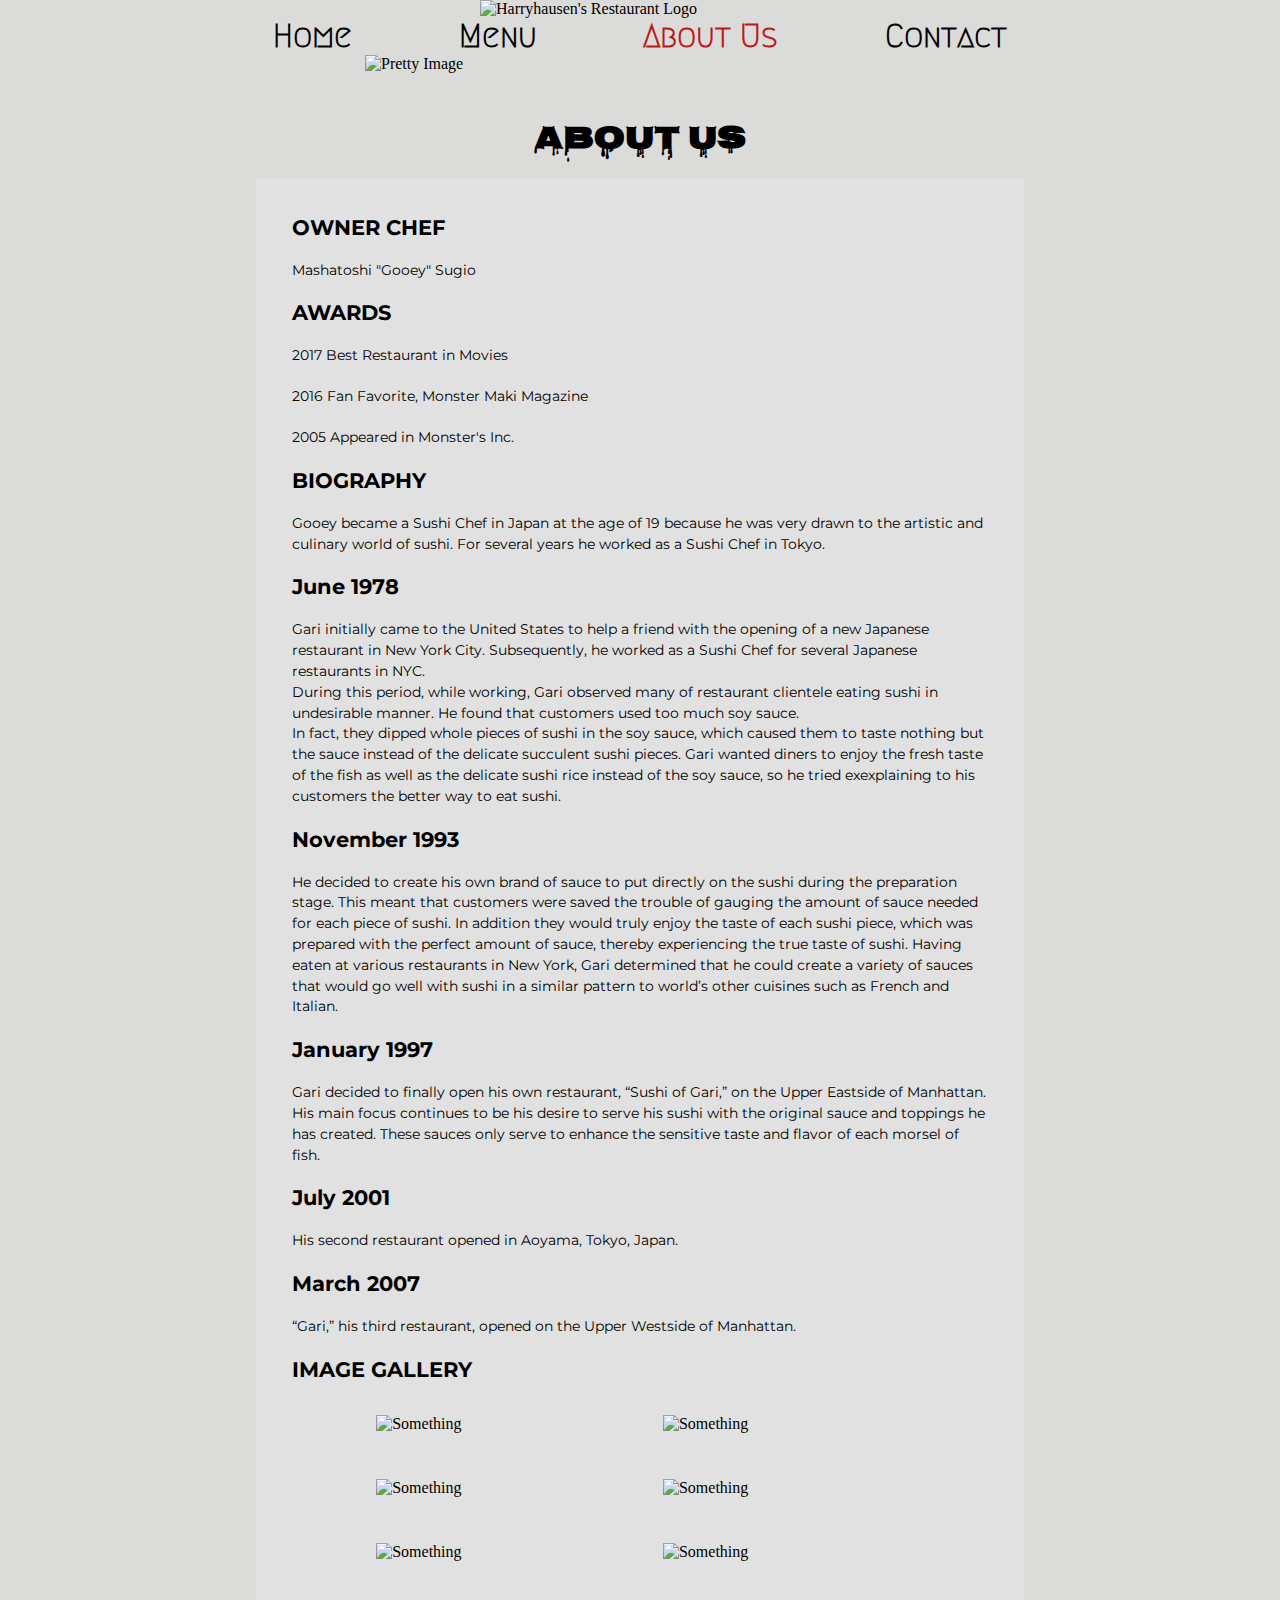
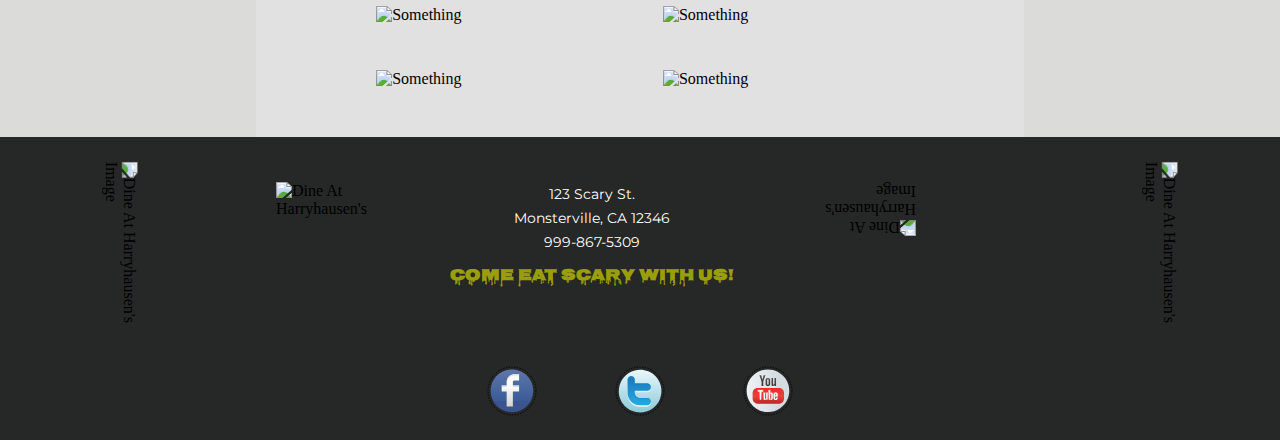
==== about.html @ b260f3a6 "Add JQ and CSS for all plugins to all pages in head and body end" ====
<!doctype html>
<html lang="en">
<head>
    <meta charset="utf-8">
    <title>Harryhausen's Restaurant</title>
    <meta name="description" content="">
    <link rel="stylesheet" href="css/vendor/normalize.min.css">
    <link rel="stylesheet" href="css/main.css">
    <meta name="viewport" content="width=device-width, initial-scale=1">
    <link href="https://fonts.googleapis.com/css?family=Megrim|Montserrat:400,700,800|Nosifer" rel="stylesheet">
    <!-- ToolTipster Plugin CSS -->
    <link rel="stylesheet" type="text/css" href="css/tooltipster.bundle.min.css" />
    <link rel="stylesheet" type="text/css" href="css/tooltipster-sideTip-light.min.css" />
    <!-- Elevator Plugin CSS -->
    <link rel="stylesheet" href="css/jquery.elevator.css">
</head>
<body>
    <div id="sitecontainer">
        <header class="parallax">
            <h1>About Harryhausen's</h1>
            <img src="img/hhlogo.svg" class="hhlogo" alt="Harryhausen's Restaurant Logo" title="Harryhausen's Restaurant Logo">
            <nav>
                <h2>Page Navigation</h2>
                <ul>
                    <li><a href="index.html">Home</a></li>
                    <li><a href="menu.html">Menu</a></li>
                    <li><a href="about.html" id="activeNav">About Us</a></li>
                    <li><a href="contact.html">Contact</a></li>
                </ul>
            </nav>
            <img src="img/monster-maki-sunrise.svg" class="headerImage" alt="Pretty Image" title="Pretty Image">
        </header>
        <section id="sectioncontainer" class="clearfix">
            <h2>About Us</h2>
            <article class="about-container" id="test">
                <main id="backstretch-image"></main>
                <h3>OWNER CHEF</h3>
                <p>Mashatoshi "Gooey" Sugio</p>
                <h3>AWARDS</h3>
                <p>2017 Best Restaurant in Movies</p>
                <p>2016 Fan Favorite, Monster Maki Magazine</p>
                <p>2005 Appeared in Monster's Inc.</p>
                <h3>BIOGRAPHY</h3>
                <p>Gooey became a Sushi Chef in Japan at the age of 19 because he was very drawn to the artistic and culinary world of sushi. For several years he worked as a Sushi Chef in Tokyo.</p>
                <h3>June 1978</h3>
                <p>Gari initially came to the United States to help a friend with the opening of a new Japanese restaurant in New York City. Subsequently, he worked as a Sushi Chef for several Japanese restaurants in NYC. <br/>During this period, while working, Gari observed many of restaurant clientele eating sushi in undesirable manner. He found that customers used too much soy sauce. <br/>In fact, they dipped whole pieces of sushi in the soy sauce, which caused them to taste nothing but the sauce instead of the delicate succulent sushi pieces. Gari wanted diners to enjoy the fresh taste of the fish as well as the delicate sushi rice instead of the soy sauce, so he tried exexplaining to his customers the better way to eat sushi.</p>
                <h3>November 1993</h3>
                <p>He decided to create his own brand of sauce to put directly on the sushi during the preparation stage. This meant that customers were saved the trouble of gauging the amount of sauce needed for each piece of sushi. In addition they would truly enjoy the taste of each sushi piece, which was prepared with the perfect amount of sauce, thereby experiencing the true taste of sushi. Having eaten at various restaurants in New York, Gari determined that he could create a variety of sauces that would go well with sushi in a similar pattern to world’s other cuisines such as French and Italian.</p>
                <h3>January 1997</h3>
                <p>Gari decided to finally open his own restaurant, “Sushi of Gari,” on the Upper Eastside of Manhattan. His main focus continues to be his desire to serve his sushi with the original sauce and toppings he has created. These sauces only serve to enhance the sensitive taste and flavor of each morsel of fish.</p>
                <h3>July 2001</h3>
                <p>His second restaurant opened in Aoyama, Tokyo, Japan.</p>
                <h3>March 2007</h3>
                <p>“Gari,” his third restaurant, opened on the Upper Westside of Manhattan.</p>
            <h3>IMAGE GALLERY</h3>
            <div class="image-gallery clearfix">
              <img src="img/gallery/image1.svg" alt="Something" title="Something"/>
              <img src="img/gallery/image8.svg" alt="Something" title="Something"/>
              <img src="img/gallery/image3.svg" alt="Something" title="Something"/>
              <img src="img/gallery/image10.svg" alt="Something" title="Something"/>
              <img src="img/gallery/image5.svg" alt="Something" title="Something"/>
              <img src="img/gallery/image6.svg" alt="Something" title="Something"/>
              <img src="img/gallery/image7.svg" alt="Something" title="Something"/>
              <img src="img/gallery/image2.svg" alt="Something" title="Something"/>
              <img src="img/gallery/image9.svg" alt="Something" title="Something"/>
              <img src="img/gallery/image4.svg" alt="Something" title="Something"/>
            </div>
            </article>
        </section>
        <footer id="footercontainer" class="clearfix">
            <img src="img/eyeballchopsticks.svg" alt="Dine At Harryhausen's Image" title="Dine At Harryhausen's Image" class="footer-chop-one wiggler">
            <img src="img/eyeballchopsticks.svg" alt="Dine At Harryhausen's" title="Dine At Harryhausen's" class="footer-chop-two" >
            <div id="address">
                <p>123 Scary St.</p>
                <p>Monsterville, CA 12346</p>
                <p>999-867-5309</p>
                <h2>Come eat scary with us!</h2>
            </div>
            <img src="img/eyeballchopsticks.svg" alt="Dine At Harryhausen's Image" title="Pretty Image" class="footer-chop-three">
            <img src="img/eyeballchopsticks.svg" alt="Dine At Harryhausen's Image" title="Dine At Harryhausen's Image" class="wiggler footer-chop-four" >
            <div class="social-media-container">
                <div class="social-media">
                      <img src="img/social-media/sm-facebook.svg" alt="Facebook Logo" title="Facebook Logo" class="sm-logo">
                </div>
                <div class="social-media">
                      <img src="img/social-media/sm-twitter.svg" alt="Twitter Logo" title="Twitter Logo" class="sm-logo">
                </div>
                <div class="social-media">
                      <img src="img/social-media/sm-youtube.svg" alt="YouTube Logo" title="TouTube Logo" class="sm-logo">
                </div>
            </div>
        </footer>
    </div>
    <script type="text/javascript" src="js/jquery-3.2.1.min.js"></script>
    <script type="text/javascript" src="js/tooltipster.bundle.min.js"></script>
    <script type="text/javascript" src="js/jquery.backstretch.js"></script>
    <script src="js/jquery.elevator.js"></script>
    <script src="js/main.js"></script>
</body>
</html>
---- css/main.css ----
/* TABLE OF CONTENTS
1.0 STYLING REMINDERS
2.0 DOCUMENT SETUP
3.0 NAVIGATION STYLING
    3.1 GENERAL ELEMENT STYLING
4.0 HEADER STYLING
5.0 SECTIONS STYLING
6.0 FOOTER STYLING
7.0 MEDIA QUERIES

/* SECTION  1.0 ----------------------------- */

/* STYLING REMINDERS ----------------------------- */

/* DOCUMENT COLORS:::
Green						9a9e08     9a9e08
Light Green			cad309    202	211	9
Red							bc1919    188 25 25
Grey						dbdbda    219 219 218
Dark Grey
#262727

FONTS:::
Menu
font-family: 'Megrim', cursive;
Heads
font-family: 'Nosifer', cursive;
Headlines and p:
font-family: 'Montserrat', sans-serif;
*/

/* SECTION  2.0 ----------------------------- */

/* DOCUMENT SETUP ----------------------------- */
* {
    margin: 0;
    padding: 0;
    border: 0;
}

html {
    box-sizing: border-box;
}

*,
*::before,
*::after {
    box-sizing: inherit;
}

article,
aside,
details,
figcaption,
figure,
footer,
header,
main,
nav,
section,
summary {
    display: block;
}

article,
aside,
details,
figcaption,
figure,
main,
nav,
section,
summary,
div {
    margin: 0;
}

#sitecontainer {
    max-width: 1300px;
    margin: auto;
}

/* CLEAR FIX */
.clearfix::after {
    content: ' ';
    clear: both;
    display: block;
}

/* BUTTON STYLING */
.button {
    display: block;
    margin: auto;
    padding: 16px 32px;
    text-align: center;
    text-decoration: none;
    font-size: 1rem;
    font-family: 'Nosifer', cursive;
    -webkit-transition-duration: 0.4s; /* Safari */
    -moz-transition-duration: 0.4s; /* Safari */
    transition-duration: 0.4s;
    cursor: pointer;
}

.buttonappearance {
    background-color: #bc1919;
    color: white;
    border: 2px solid #bc1919;
}

.buttonappearance:hover {
    background-color: rgb(232, 107, 90);
    box-shadow: 0 4px 8px 0 rgba(0, 0, 0, 0.7);
}

.formbutton {
    width: 100%;
}

/* LINK ATTRIBUTES */
a {
    text-decoration: none;
}

a:link,
a:visited {
    color: #9a9e08;
}

a:hover,
a:active {
    color: #bc1919;
}

#activeNav {
    color: #bc1919;
}

/* Paragraph link hover background color
https://www.w3schools.com/cssref/tryit.asp?filename=trycss_sel_hover_more */

p a:link {
    color: black;
    border-bottom: 3px solid #bc1919;
}

p a:hover,
p a:active {
    color: white;
    background-color: rgb(187, 25, 25);
    -webkit-transform: scaleX(0);
    transform: scaleX(0);
    -webkit-transition: all 0.3s ease-in-out 0s;
    transition: all 0.3s ease-in-out 0s;
}

.menuContainer p a:link {
    color: white;
}

/* SECTION  3.0 ----------------------------- */

/* NAVIGATION STYLING ----------------------------- */

/* Menu underline effect  http://tobiasahlin.com/blog/css-trick-animating-link-underlines/  */
nav ul li a {
    position: relative;
}

nav ul li a::before {
    content: "";
    position: absolute;
    width: 100%;
    height: 3px;
    bottom: -5px;
    left: 0;
    background-color: #bc1919;
    visibility: hidden;
    -webkit-transform: scaleX(0);
    transform: scaleX(0);
    -webkit-transition: all 0.3s ease-in-out 0s;
    transition: all 0.3s ease-in-out 0s;
}

nav ul li a:hover::before {
    visibility: visible;
    -webkit-transform: scaleX(1);
    transform: scaleX(1);
}

/* FONTS */
.onHoverRed {
    color: red;
}

nav ul li a {
    font-family: 'Megrim', cursive;
    font-weight: bolder;
    font-size: 2rem;
}

nav ul li a:link,
nav ul li a:visited {
    color: black;
}

/* SECTION  3.1 ----------------------------- *
/
/* GENERAL ELEMENT STYLING ----------------------------- */

header h1 {
    display: none;
    font-family: 'Montserrat', sans-serif;
}

h1 {
    text-align: center;
    font-family: 'Montserrat', sans-serif;
    font-size: 2.4rem;
}

h2 {
    font-size: 2rem;
    padding: 10px;
    font-family: 'Nosifer', cursive;
    text-align: center;
}

nav h2 {
    display: none;
}

h3 {
    font-size: 1.3rem;
    font-family: 'Montserrat', sans-serif;
    padding: 10px;
}

h4 {
    font-size: 1rem;
    font-family: 'Montserrat', sans-serif;
    padding: 10px 10px 0 10px;
}

p,
time {
    font-family: 'Montserrat', sans-serif;
    padding: 10px;
    font-size: 0.9rem;
    line-height: 1.3rem;
}

/* SECTION  4.0 ----------------------------- *
/
/* HEADER STYLING ----------------------------- */
html {
    background-color: #dbdbda;
}

/* Parallax instructions:
https://www.w3schools.com/howto/howto_css_parallax.asp */

.parallax {
    background-image: url('../img/woodbackground.png');
    width: 100%;
    padding-bottom: 15px;

    /* Create the parallax scrolling effect */
    background-attachment: fixed;
}

nav ul li {
    text-align: center;
    list-style: none;
}

nav ul li a {
    text-decoration: none;
    color: black;
}

nav ul li a:hover {
    color: #bc1919;
}

.hhlogo {
    display: block;
    margin: auto;
    width: 100%;
    max-width: 320px;
}

.headerImage {
    display: block;
    margin: auto;
    width: 100%;
    max-width: 550px;
}

.hide {
    display: none;
}

.show {
    display: block;
    margin: auto;
    width: 100%;
    max-width: 550px;
}

/* SECTION  5.0 ----------------------------- */

/* SECTIONS STYLING ----------------------------- */

/* MENU */
.menuContainer {
    background-color: rgb(140, 140, 140);
    color: #9a9e08;
}

.menuContainer article {
    background-color: transparent;
    color: rgb(255, 255, 250);
}


#sectioncontainer {
    margin: auto;
    padding-top: 15px;
}

section article {
    background-color: rgb(225, 225, 225);
    width: 100%;
    padding: 2%;
}

section article img {
    width: 63%;
    display: block;
    margin: auto;
}

.reserve-div {
    margin: 2%;
}

/* MAP */
iframe {
    -webkit-filter: grayscale(70%);
    filter: grayscale(70%);
}

iframe:nth-of-type(1) {
    display: block;
    margin: auto;
}

iframe:nth-of-type(2) {
    display: none;
}

/* FORM  */
input {
    padding: 1rem 0;
    border: 1px solid #cccccc;
    width: 100%;
    display: block;
    font-family: 'Montserrat', sans-serif;
    color: #bc1919;
}

/* IMAGE GALLERY */
.image-gallery {
    width: 100%;
}
.about-container img {
    width: 80%;
    padding: 4%;
    display: block;
    margin: auto;
}

/* SECTION  6.0 ----------------------------- */

/* FOOTER STYLING ----------------------------- */
#footercontainer {
    padding: 20px;
}

footer {
    background-color: #262727;
    position: relative;
}

#address {
    width: 60%;
    float: left;
    display: block;
    margin: 2% auto;
}

footer p {
    color: white;
    text-align: center;
    line-height: 4px;
    font-size: 0.6rem;
}

footer h2 {
    font-size: 1rem;
    color: white;
    line-height: 25px;
    color: #9a9e08;
}

.footer-chop-one {
    width: 20%;
    max-width: 200px;
    float: left;
    padding: 7% 0;
    -ms-transform: rotate(90deg); /* IE 9 */
    -webkit-transform: rotate(90deg); /* Chrome, Safari, Opera */
    transform: rotate(90deg);
}

.footer-chop-two {
    display: none;
    width: 0%;
}

.footer-chop-three {
    display: none;
    width: 0%;
    -ms-transform: rotate(180deg); /* IE 9 */
    -webkit-transform: rotate(180deg); /* Chrome, Safari, Opera */
    transform: rotate(180deg);
}

.footer-chop-four {
    width: 20%;
    max-width: 200px;
    float: right;
    padding: 7% 0;
    -ms-transform: rotate(90deg); /* IE 9 */
    -webkit-transform: rotate(90deg); /* Chrome, Safari, Opera */
    transform: rotate(90deg);
}
.social-media-container {
    clear: both;
    text-align: center;
}

.social-media {
    display: inline;
    width: 33%;
}

.sm-logo {
    width: 17%;
    margin: 0 3%;
}

/* WIGGLER https://harrybailey.com/2011/09/css3-element-wiggle-with-keyframes/ */

/* safari and chrome */
@-webkit-keyframes wiggle {
    0% {-webkit-transform: rotate(94deg);}
    50% {-webkit-transform: rotate(90deg);}
    100% {-webkit-transform: rotate(94deg);}
}

/* firefox */
@-moz-keyframes wiggle {
    0% {-moz-transform: rotate(94deg);}
    50% {-moz-transform: rotate(90deg);}
    100% {-moz-transform: rotate(94deg);}
}

/* anyone brave enough to implement the ideal method */
@keyframes wiggle {
    0% {transform: rotate(94deg);}
    50% {transform: rotate(90deg);}
    100% {transform: rotate(94deg);}
}

.wiggler:hover {
    -webkit-animation: wiggle 0.3s infinite;
    -moz-animation: wiggle 0.3s infinite;
    animation: wiggle 0.3s infinite;
}

/* SECTION  7.0 ----------------------------- */

/* MEDIA QUERIES ----------------------------- */
@media (min-width: 500px) {

    /* CLEAR FIX */

    .clearfix::after {
        content: ' ';
        clear: both;
        display: block;
    }
    article div {
        float: left;
        width: 50%;
    }
    figure {
        display: block;
        margin: auto;
        width: 50%;
        float: left;
    }
    .contactUs figure img {
        width: 64%;
    }
    .image-gallery img {
        width: 70%;
    }
    .sm-logo {
        width: 10%;
    }
}
@media (min-width: 615px) {
    .contactUs h2, .reservations h2 {
        font-size: 2vw;
    }
    section article {
        width: calc(100% / 3 - 2%);
        margin: 10px 1%;
        float: left;
    }
    .image-gallery {
        display: block;
        margin: auto;
    }
    .about-container,
    .image-gallery {
        width: 80%;
        float: none;
        margin: auto;
    }
    .image-gallery img {
        float: left;
        width: 50%;
    }
    .menuContainer article {
        width: calc(100% / 2 - 2%);
        margin: 10px 1%;
        float: left;
    }
    .menuContainer article:nth-child(even) {
        border-right: #9a9e08 solid 1px;
    }
    .reserve-div {
        clear: both;
    }
    footer p {
        font-size: 0.9rem;
    }
    nav ul li {
        display: inline;
        padding: 5px 4%;
    }
    ul {
        text-align: center;
    }
    .sm-logo {
        width: 6%;
    }
}
@media (min-width: 900px) {
    iframe:nth-of-type(1) {
        display: none;
    }
    iframe:nth-of-type(2) {
        display: block;
    }
    .about-container {
        width: 60%;
    }

    .contactUs figure img {
        width: 100%;
    }
}
@media (min-width: 1000px) {
    .footer-chop-two {
        display: block;
        position: absolute;
        width: 10%;
        max-width: 200px;
        margin: 2% 20%;
    }
    .footer-chop-three {
        display: block;
        position: absolute;
        width: 10%;
        max-width: 200px;
        float: right;
        margin: 2% 60%;
    }
    .sm-logo {
        width: 4%;
    }
}
@media (min-width: 1600px) {
    .contactUs h2, .reservations h2 {
        font-size: 1.5vw;
    }
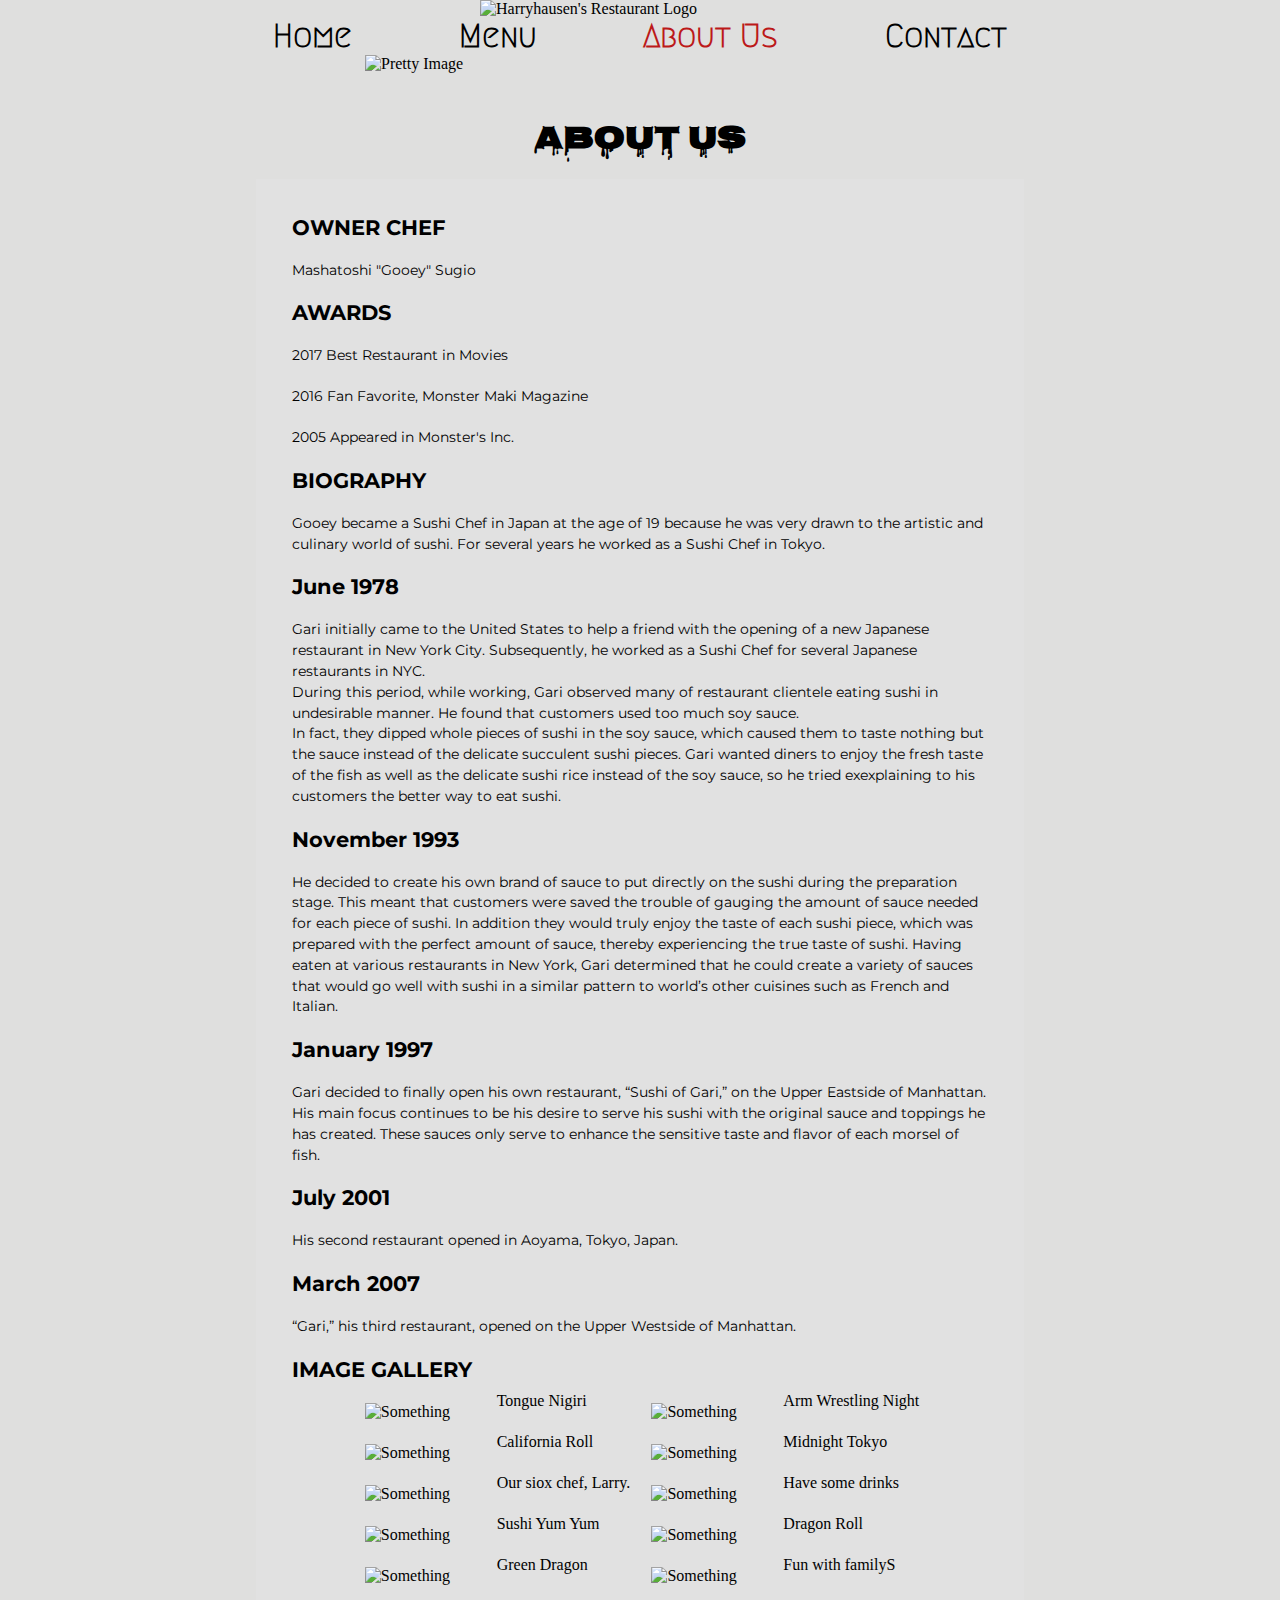
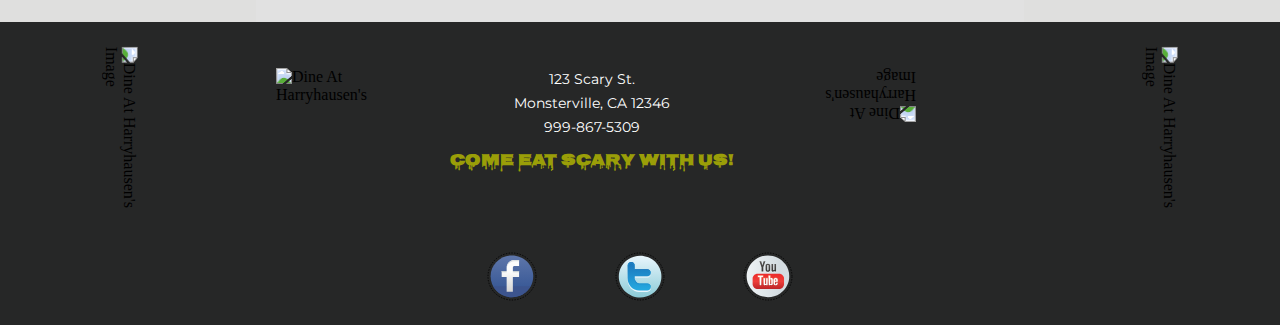
==== commit 86c5e721: "Fix indentation about page" ====
--- a/about.html
+++ b/about.html
@@ -52,19 +52,49 @@
                 <p>His second restaurant opened in Aoyama, Tokyo, Japan.</p>
                 <h3>March 2007</h3>
                 <p>“Gari,” his third restaurant, opened on the Upper Westside of Manhattan.</p>
-            <h3>IMAGE GALLERY</h3>
-            <div class="image-gallery clearfix">
-              <img src="img/gallery/image1.svg" alt="Something" title="Something"/>
-              <img src="img/gallery/image8.svg" alt="Something" title="Something"/>
-              <img src="img/gallery/image3.svg" alt="Something" title="Something"/>
-              <img src="img/gallery/image10.svg" alt="Something" title="Something"/>
-              <img src="img/gallery/image5.svg" alt="Something" title="Something"/>
-              <img src="img/gallery/image6.svg" alt="Something" title="Something"/>
-              <img src="img/gallery/image7.svg" alt="Something" title="Something"/>
-              <img src="img/gallery/image2.svg" alt="Something" title="Something"/>
-              <img src="img/gallery/image9.svg" alt="Something" title="Something"/>
-              <img src="img/gallery/image4.svg" alt="Something" title="Something"/>
-            </div>
+                <h3>IMAGE GALLERY</h3>
+                <div class="image-gallery clearfix">
+                    <figure>
+                        <img src="img/gallery/image1.svg" alt="Something" title="Something"/>
+                        <figcaption>Tongue Nigiri</figcaption>
+                    </figure>
+                    <figure>
+                        <img src="img/gallery/image8.svg" alt="Something" title="Something"/>
+                        <figcaption>Arm Wrestling Night</figcaption>
+                    </figure>
+                    <figure>
+                        <img src="img/gallery/image2.svg" alt="Something" title="Something"/>
+                        <figcaption>California Roll</figcaption>
+                    </figure>
+                    <figure>
+                        <img src="img/gallery/image3.svg" alt="Something" title="Something"/>
+                        <figcaption>Midnight Tokyo</figcaption>
+                    </figure>
+                    <figure>
+                        <img src="img/gallery/image4.svg" alt="Something" title="Something"/>
+                        <figcaption>Our siox chef, Larry.</figcaption>
+                    </figure>
+                    <figure>
+                        <img src="img/gallery/image5.svg" alt="Something" title="Something"/>
+                        <figcaption>Have some drinks</figcaption>
+                    </figure>
+                    <figure>
+                        <img src="img/gallery/image6.svg" alt="Something" title="Something"/>
+                        <figcaption>Sushi Yum Yum</figcaption></figcaption>
+                    </figure>
+                    <figure>
+                        <img src="img/gallery/image7.svg" alt="Something" title="Something"/>
+                        <figcaption>Dragon Roll</figcaption>
+                    </figure>
+                    <figure>
+                        <img src="img/gallery/image9.svg" alt="Something" title="Something"/>
+                        <figcaption>Green Dragon</figcaption>
+                    </figure>
+                    <figure>
+                        <img src="img/gallery/image10.svg" alt="Something" title="Something"/>
+                        <figcaption>Fun with familyS</figcaption>
+                    </figure>
+                </div>
             </article>
         </section>
         <footer id="footercontainer" class="clearfix">
@@ -80,13 +110,13 @@
             <img src="img/eyeballchopsticks.svg" alt="Dine At Harryhausen's Image" title="Dine At Harryhausen's Image" class="wiggler footer-chop-four" >
             <div class="social-media-container">
                 <div class="social-media">
-                      <img src="img/social-media/sm-facebook.svg" alt="Facebook Logo" title="Facebook Logo" class="sm-logo">
+                    <img src="img/social-media/sm-facebook.svg" alt="Facebook Logo" title="Facebook Logo" class="sm-logo">
                 </div>
                 <div class="social-media">
-                      <img src="img/social-media/sm-twitter.svg" alt="Twitter Logo" title="Twitter Logo" class="sm-logo">
+                    <img src="img/social-media/sm-twitter.svg" alt="Twitter Logo" title="Twitter Logo" class="sm-logo">
                 </div>
                 <div class="social-media">
-                      <img src="img/social-media/sm-youtube.svg" alt="YouTube Logo" title="TouTube Logo" class="sm-logo">
+                    <img src="img/social-media/sm-youtube.svg" alt="YouTube Logo" title="TouTube Logo" class="sm-logo">
                 </div>
             </div>
         </footer>
--- a/css/main.css
+++ b/css/main.css
@@ -78,6 +78,7 @@
 #sitecontainer {
     max-width: 1300px;
     margin: auto;
+    background-color: rgba(219, 219, 218, 0.9);
 }
 
 /* CLEAR FIX */
@@ -253,10 +254,6 @@
 /* SECTION  4.0 ----------------------------- *
 /
 /* HEADER STYLING ----------------------------- */
-html {
-    background-color: #dbdbda;
-}
-
 /* Parallax instructions:
 https://www.w3schools.com/howto/howto_css_parallax.asp */
 
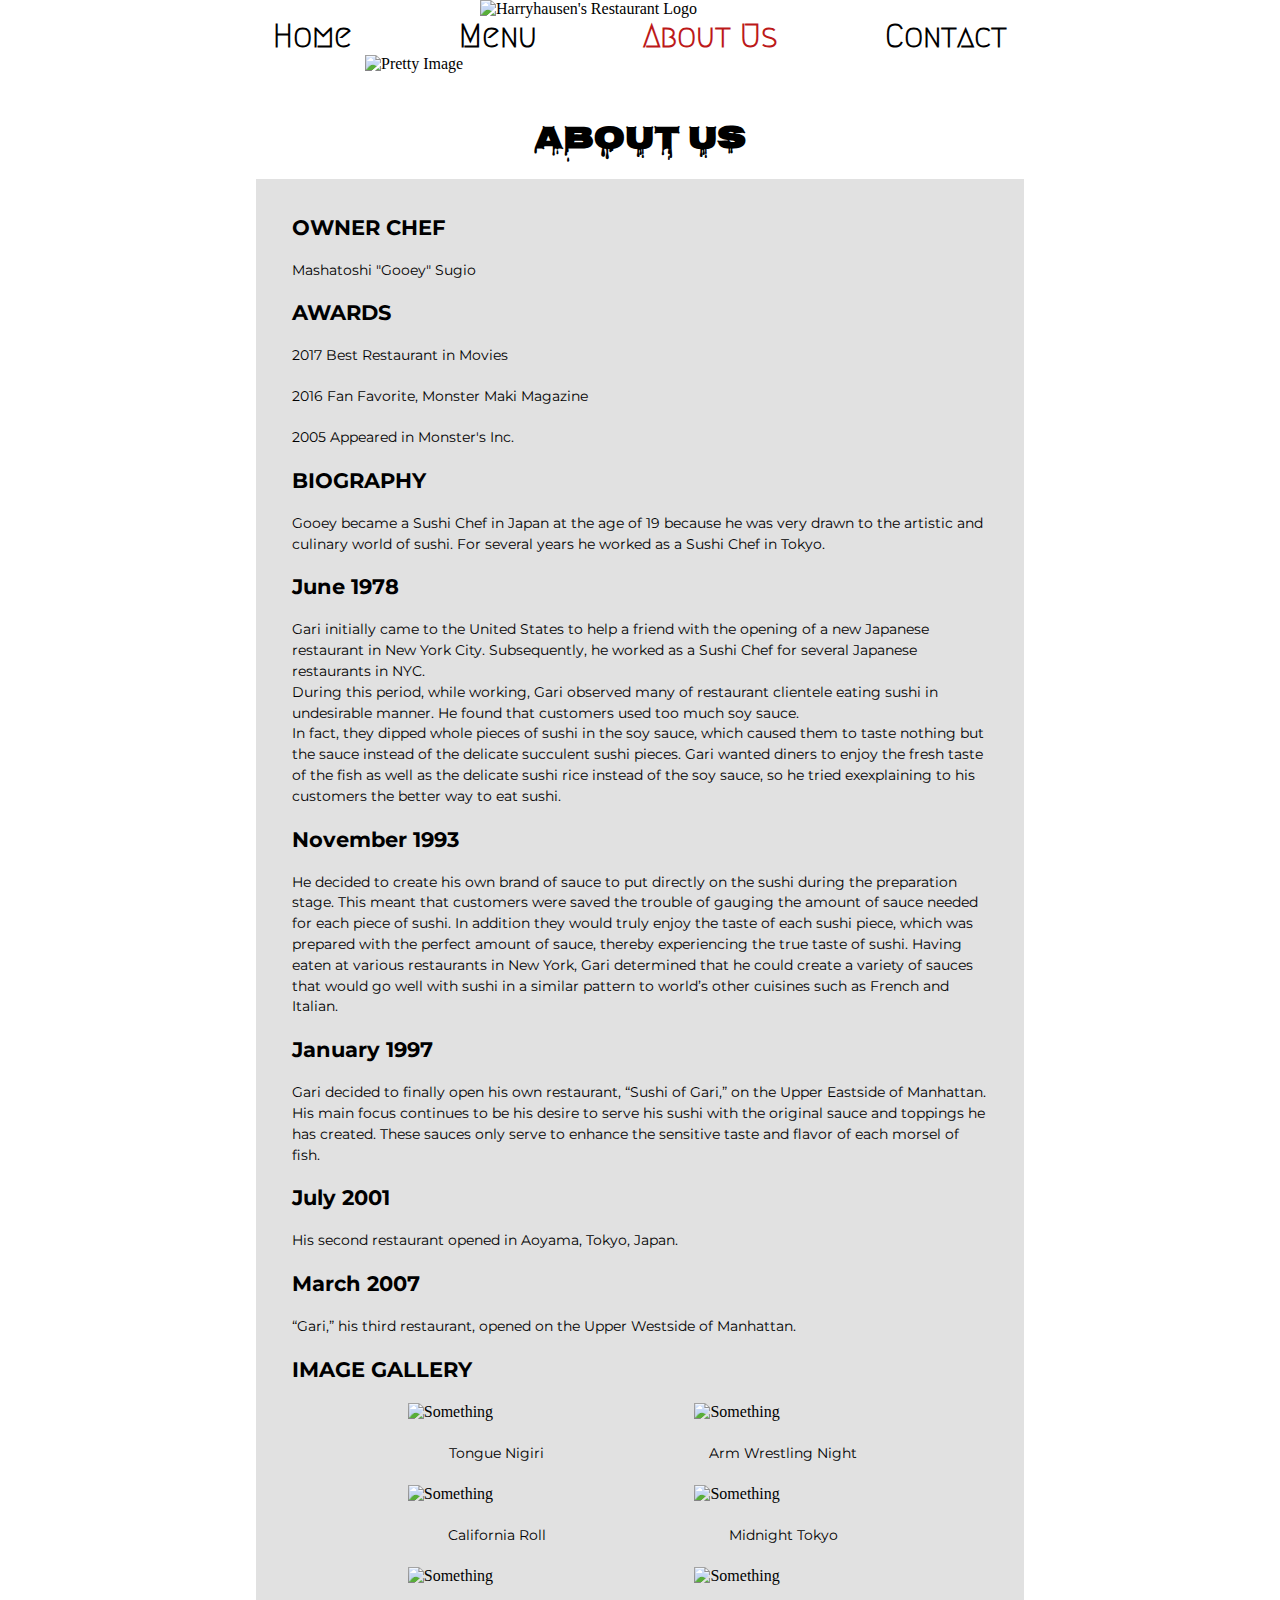
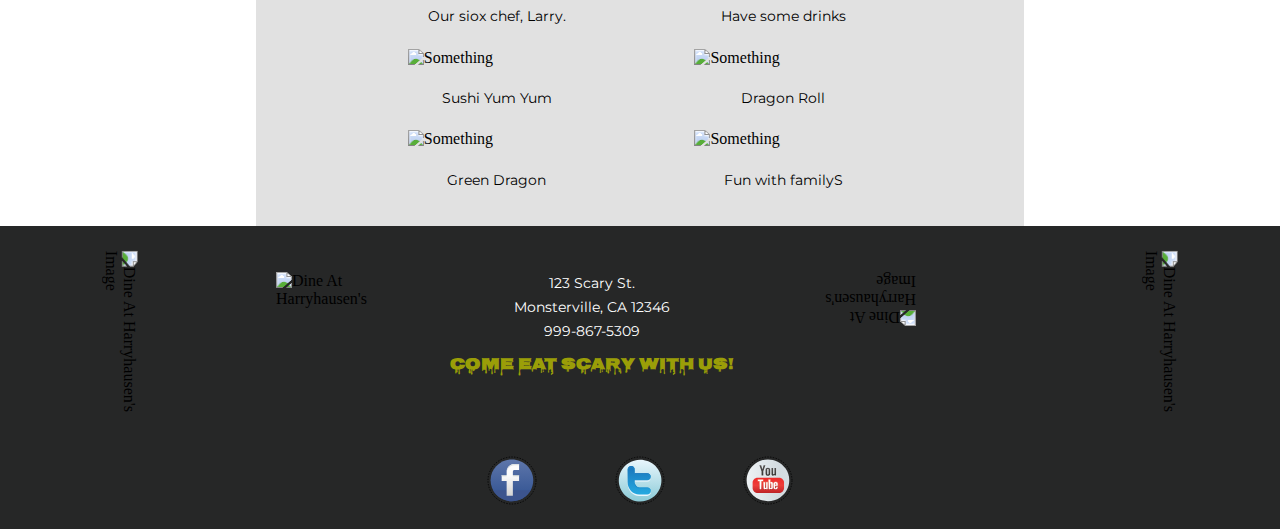
==== commit a8b0fca2: "Remove extra classes" ====
--- a/about.html
+++ b/about.html
@@ -15,6 +15,7 @@
     <link rel="stylesheet" href="css/jquery.elevator.css">
 </head>
 <body>
+    <div id="top" class="elevator"></div>
     <div id="sitecontainer">
         <header class="parallax">
             <h1>About Harryhausen's</h1>
@@ -32,8 +33,7 @@
         </header>
         <section id="sectioncontainer" class="clearfix">
             <h2>About Us</h2>
-            <article class="about-container" id="test">
-                <main id="backstretch-image"></main>
+            <article class="about-container">
                 <h3>OWNER CHEF</h3>
                 <p>Mashatoshi "Gooey" Sugio</p>
                 <h3>AWARDS</h3>
@@ -80,7 +80,7 @@
                     </figure>
                     <figure>
                         <img src="img/gallery/image6.svg" alt="Something" title="Something"/>
-                        <figcaption>Sushi Yum Yum</figcaption></figcaption>
+                        <figcaption>Sushi Yum Yum</figcaption>
                     </figure>
                     <figure>
                         <img src="img/gallery/image7.svg" alt="Something" title="Something"/>
--- a/css/main.css
+++ b/css/main.css
@@ -75,10 +75,14 @@
     margin: 0;
 }
 
-#sitecontainer {
+#site-container {
     max-width: 1300px;
     margin: auto;
     background-color: rgba(219, 219, 218, 0.9);
+}
+
+.full-width-container {
+    width: 100%;
 }
 
 /* CLEAR FIX */
@@ -244,7 +248,8 @@
 }
 
 p,
-time {
+time,
+figcaption {
     font-family: 'Montserrat', sans-serif;
     padding: 10px;
     font-size: 0.9rem;
@@ -312,7 +317,7 @@
 /* MENU */
 .menuContainer {
     background-color: rgb(140, 140, 140);
-    color: #9a9e08;
+    color: #cacf1a;
 }
 
 .menuContainer article {
@@ -320,10 +325,10 @@
     color: rgb(255, 255, 250);
 }
 
-
 #sectioncontainer {
     margin: auto;
     padding-top: 15px;
+    width: 100%;
 }
 
 section article {
@@ -371,6 +376,11 @@
 .image-gallery {
     width: 100%;
 }
+
+figcaption {
+    text-align: center;
+}
+
 .about-container img {
     width: 80%;
     padding: 4%;
@@ -538,7 +548,7 @@
         float: none;
         margin: auto;
     }
-    .image-gallery img {
+    .image-gallery figure {
         float: left;
         width: 50%;
     }
@@ -602,6 +612,7 @@
         width: 4%;
     }
 }
+
 @media (min-width: 1600px) {
     .contactUs h2, .reservations h2 {
         font-size: 1.5vw;
